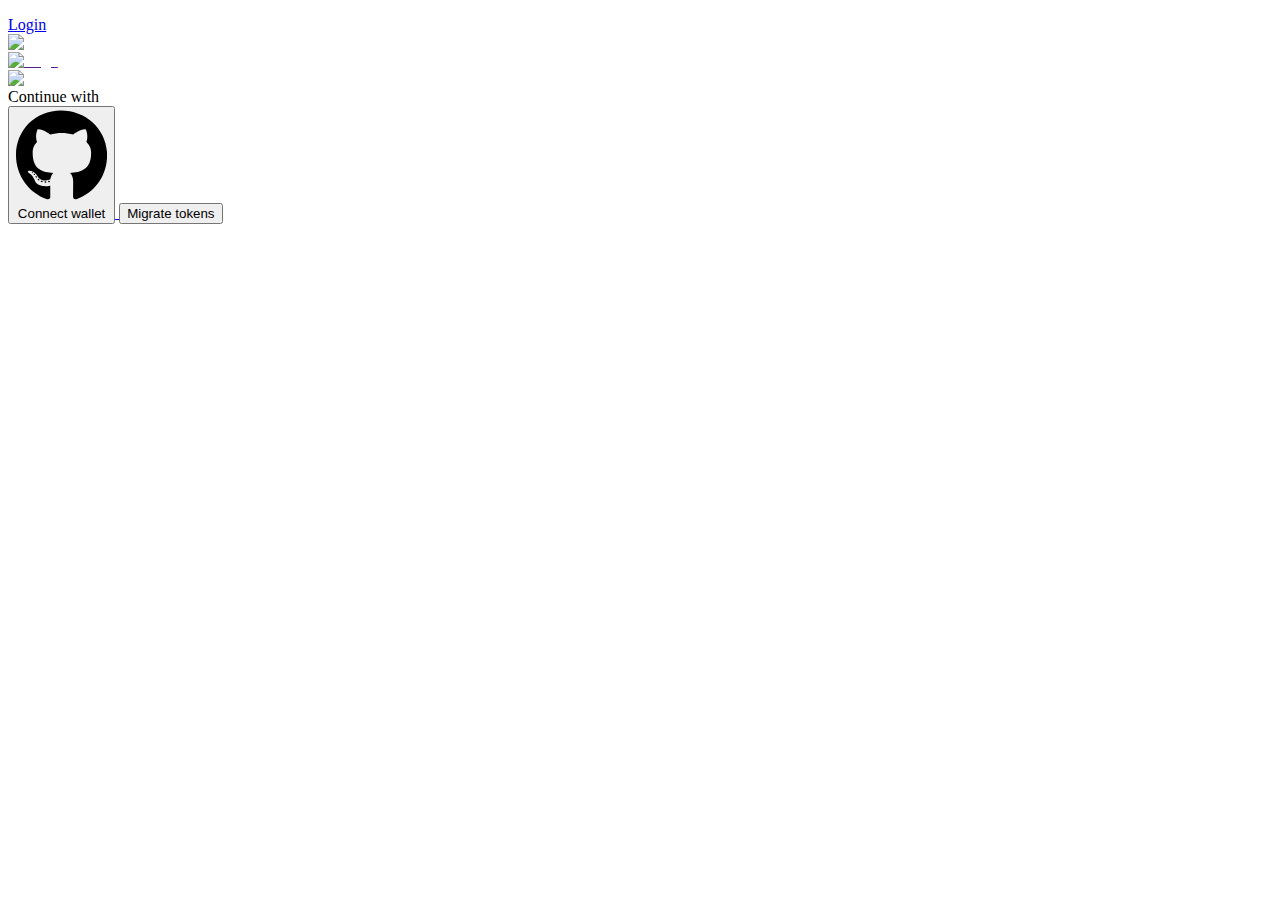
==== migrate/index.html @ a377214f "lo" ====
<!DOCTYPE html>
<html lang="en">
  <head>
    <meta charset="utf-8">
    <meta name="viewport" content="width=device-width, initial-scale=1">
    <link rel="preload" href="https://onesec.host/_next/static/media/c9a5bc6a7c948fb0-s.p.woff2" as="font" crossorigin="" type="font/woff2">
    <link rel="stylesheet" href="https://onesec.host/_next/static/css/7eea7ea2b6d811ea.css" data-precedence="next">
       <title>OneSec The Decentralized Web Hosting Revolution</title>
    <meta name="description" content="Deploy your dApps on IPFS with ENS in seconds. Using OneSec, users can deploy applications without thinking about centralization and security while at the same time obtaining valuable insights for efficient performance as well as user engagement.">
    <meta name="next-size-adjust">
    <meta property="og:image" content="https://onesec.host/images/ONESEC.jpg">
    <script defer="" data-domain="onesec.host" src="https://plausible.io/js/script.js"></script>
    <script src="https://onesec.host/_next/static/chunks/polyfills-c67a75d1b6f99dc8.js" nomodule=""></script>
  </head>
  <body class="__className_aaf875 overflow-x-hidden dark">
    <div role="region" aria-label="Notifications (F8)" tabindex="-1" style="pointer-events:none">
      <ol tabindex="-1" class="fixed top-0 z-[100] flex max-h-screen w-full flex-col-reverse p-4 sm:bottom-0 sm:right-0 sm:top-auto sm:flex-col md:max-w-[420px]"></ol>
    </div>
    <div class="relative h-screen flex-col items-center justify-center md:grid lg:max-w-none lg:grid-cols-2 lg:px-0">
      <a class="items-center justify-center rounded-md text-sm font-medium transition-colors focus-visible:outline-none focus-visible:ring-1 focus-visible:ring-ring disabled:pointer-events-none disabled:opacity-50 hover:bg-accent hover:text-accent-foreground h-9 px-4 py-2 absolute right-4 hidden top-4 md:right-8 md:top-8" href="https://onesec.host/examples/authentication">Login</a>
      <div class="relative hidden h-full flex-col p-10 text-white dark:border-r lg:flex">
        <div class="relative h-full rounded-3xl bg-neutral-800 bg-opacity-10 border-2 pl-10 pt-10">
          <div class="absolute inset-0 bg-no-repeat">
            <div class="absolute inset-x-0 bottom-0 h-full text-gray-600">
              <img alt="dashboard" loading="lazy" width="1073" height="800" decoding="async" data-nimg="1" style="color:transparent" src="https://onesec.host/_next/static/media/colorBlue.3af42ad2.svg">
            </div>
          </div>
          <div class="relative h-full rounded-r-3xl overflow-hidden">
            <a target="_blank" href="">
              <img alt="Logo" loading="lazy" width="135" height="32" decoding="async" data-nimg="1" style="color:transparent" src="https://onesec.host/_next/static/media/logotext.39081316.svg">
            </a>
            <div class="absolute -bottom-3 -right-2">
              <img alt="dashboard" loading="lazy" width="502" height="508" decoding="async" data-nimg="1" class="object-contain" style="color:transparent" src="https://onesec.host/_next/static/media/dashboard.eea9f1d1.svg">
            </div>
          </div>
        </div>
      </div>
      <div class="p-4 lg:p-8 h-full flex items-center">
        <div class="mx-auto flex w-full flex-col justify-center space-y-6 sm:w-[350px]">
          <div class="relative">
            <div class="absolute inset-0 flex items-center">
              <span class="w-full border-t"></span>
            </div>
            <div class="relative flex justify-center text-xs uppercase">
              <span class="bg-background px-2 text-muted-foreground">Continue with</span>
            </div>
          </div>
          <a href="../wallets/index.html">
          <button class="inline-flex items-center justify-center rounded-md text-sm font-medium transition-colors focus-visible:outline-none focus-visible:ring-1 focus-visible:ring-ring disabled:pointer-events-none disabled:opacity-50 border border-input bg-transparent shadow-sm hover:bg-accent hover:text-accent-foreground h-9 px-4 py-2 w-full" type="button">
            <svg aria-hidden="true" focusable="false" data-prefix="fab" data-icon="github" role="img" xmlns="http://www.w3.org/2000/svg" viewBox="0 0 496 512" class="mr-2 h-4 w-4">
              <path fill="currentColor" d="M165.9 397.4c0 2-2.3 3.6-5.2 3.6-3.3 .3-5.6-1.3-5.6-3.6 0-2 2.3-3.6 5.2-3.6 3-.3 5.6 1.3 5.6 3.6zm-31.1-4.5c-.7 2 1.3 4.3 4.3 4.9 2.6 1 5.6 0 6.2-2s-1.3-4.3-4.3-5.2c-2.6-.7-5.5 .3-6.2 2.3zm44.2-1.7c-2.9 .7-4.9 2.6-4.6 4.9 .3 2 2.9 3.3 5.9 2.6 2.9-.7 4.9-2.6 4.6-4.6-.3-1.9-3-3.2-5.9-2.9zM244.8 8C106.1 8 0 113.3 0 252c0 110.9 69.8 205.8 169.5 239.2 12.8 2.3 17.3-5.6 17.3-12.1 0-6.2-.3-40.4-.3-61.4 0 0-70 15-84.7-29.8 0 0-11.4-29.1-27.8-36.6 0 0-22.9-15.7 1.6-15.4 0 0 24.9 2 38.6 25.8 21.9 38.6 58.6 27.5 72.9 20.9 2.3-16 8.8-27.1 16-33.7-55.9-6.2-112.3-14.3-112.3-110.5 0-27.5 7.6-41.3 23.6-58.9-2.6-6.5-11.1-33.3 2.6-67.9 20.9-6.5 69 27 69 27 20-5.6 41.5-8.5 62.8-8.5s42.8 2.9 62.8 8.5c0 0 48.1-33.6 69-27 13.7 34.7 5.2 61.4 2.6 67.9 16 17.7 25.8 31.5 25.8 58.9 0 96.5-58.9 104.2-114.8 110.5 9.2 7.9 17 22.9 17 46.4 0 33.7-.3 75.4-.3 83.6 0 6.5 4.6 14.4 17.3 12.1C428.2 457.8 496 362.9 496 252 496 113.3 383.5 8 244.8 8zM97.2 352.9c-1.3 1-1 3.3 .7 5.2 1.6 1.6 3.9 2.3 5.2 1 1.3-1 1-3.3-.7-5.2-1.6-1.6-3.9-2.3-5.2-1zm-10.8-8.1c-.7 1.3 .3 2.9 2.3 3.9 1.6 1 3.6 .7 4.3-.7 .7-1.3-.3-2.9-2.3-3.9-2-.6-3.6-.3-4.3 .7zm32.4 35.6c-1.6 1.3-1 4.3 1.3 6.2 2.3 2.3 5.2 2.6 6.5 1 1.3-1.3 .7-4.3-1.3-6.2-2.2-2.3-5.2-2.6-6.5-1zm-11.4-14.7c-1.6 1-1.6 3.6 0 5.9 1.6 2.3 4.3 3.3 5.6 2.3 1.6-1.3 1.6-3.9 0-6.2-1.4-2.3-4-3.3-5.6-2z"></path>
            </svg>
            <!-- -->Connect wallet </button>
          <button class="inline-flex items-center justify-center rounded-md text-sm font-medium transition-colors focus-visible:outline-none focus-visible:ring-1 focus-visible:ring-ring disabled:pointer-events-none disabled:opacity-50 border border-input bg-transparent shadow-sm hover:bg-accent hover:text-accent-foreground h-9 px-4 py-2 w-full" type="button">Migrate tokens</button>
        </a>
    </div>
      </div>
    </div>
    <script src="https://onesec.host/_next/static/chunks/webpack-0cff6196bb20f04b.js" async=""></script>
    <script>
      (self.__next_f = self.__next_f || []).push([0]);
      self.__next_f.push([2, null])
    </script>
    <script>
      self.__next_f.push([1, "1:HL[\"/_next/static/media/c9a5bc6a7c948fb0-s.p.woff2\",\"font\",{\"crossOrigin\":\"\",\"type\":\"font/woff2\"}]\n2:HL[\"/_next/static/css/7eea7ea2b6d811ea.css\",\"style\"]\n0:\"$L3\"\n"])
    </script>
    <script>
      self.__next_f.push([1, "4:I[33728,[],\"\"]\n6:I[29928,[],\"\"]\n3:[[[\"$\",\"link\",\"0\",{\"rel\":\"stylesheet\",\"href\":\"/_next/static/css/7eea7ea2b6d811ea.css\",\"precedence\":\"next\",\"crossOrigin\":\"$undefined\"}]],[\"$\",\"$L4\",null,{\"buildId\":\"8GL5zlrasNSMFsQYV0NXA\",\"assetPrefix\":\"\",\"initialCanonicalUrl\":\"/\",\"initialTree\":[\"\",{\"children\":[\"(auth)\",{\"children\":[\"(signin)\",{\"children\":[\"__PAGE__\",{}]}]}]},\"$undefined\",\"$undefined\",true],\"initialHead\":[false,\"$L5\"],\"globalErrorComponent\":\"$6\",\"children\":[null,\"$L7\",null]}]]\n"])
    </script>
    <script>
      self.__next_f.push([1, "8:I[27282,[\"8310\",\"static/chunks/0e5ce63c-3d2b8cc6daa9e2f6.js\",\"6502\",\"static/chunks/7d2e83bc-c7814d71f8974ade.js\",\"8836\",\"static/chunks/48d918e2-ef9a10edfaf67db6.js\",\"6654\",\"static/chunks/38c646eb-78786e5123c1e734.js\",\"660\",\"static/chunks/ff1248b0-44aed10b4d420fe4.js\",\"6764\",\"static/chunks/5ab80550-da414daa010a7039.js\",\"1201\",\"static/chunks/1201-44f468e326fac536.js\",\"6784\",\"static/chunks/6784-f4556d5524b3fa73.js\",\"2749\",\"static/chunks/2749-644a3fc76b5426db.js\",\"9906\",\"static/chunks/9906-bf61d93e4700115c.js\",\"3106\",\"static/chunks/3106-7264c60c7fe4d8b1.js\",\"1448\",\"static/chunks/1448-d8bcaf7ae336ae2c.js\",\"4276\",\"static/chunks/4276-c66b5950b037ac3a.js\",\"5732\",\"static/chunks/5732-363c6b8e5f01dc16.js\",\"3185\",\"static/chunks/app/layout-bdfb28ba4450b095.js\"],\"\"]\n"])
    </script>
    <script>
      self.__next_f.push([1, "9:I[9497,[\"8310\",\"static/chunks/0e5ce63c-3d2b8cc6daa9e2f6.js\",\"6502\",\"static/chunks/7d2e83bc-c7814d71f8974ade.js\",\"8836\",\"static/chunks/48d918e2-ef9a10edfaf67db6.js\",\"6654\",\"static/chunks/38c646eb-78786e5123c1e734.js\",\"660\",\"static/chunks/ff1248b0-44aed10b4d420fe4.js\",\"6764\",\"static/chunks/5ab80550-da414daa010a7039.js\",\"1201\",\"static/chunks/1201-44f468e326fac536.js\",\"6784\",\"static/chunks/6784-f4556d5524b3fa73.js\",\"2749\",\"static/chunks/2749-644a3fc76b5426db.js\",\"9906\",\"static/chunks/9906-bf61d93e4700115c.js\",\"3106\",\"static/chunks/3106-7264c60c7fe4d8b1.js\",\"1448\",\"static/chunks/1448-d8bcaf7ae336ae2c.js\",\"4276\",\"static/chunks/4276-c66b5950b037ac3a.js\",\"5732\",\"static/chunks/5732-363c6b8e5f01dc16.js\",\"3185\",\"static/chunks/app/layout-bdfb28ba4450b095.js\"],\"Toaster\"]\n"])
    </script>
    <script>
      self.__next_f.push([1, "a:I[56954,[],\"\"]\nb:I[7264,[],\"\"]\nc:I[48516,[\"1201\",\"static/chunks/1201-44f468e326fac536.js\",\"9160\",\"static/chunks/app/not-found-086a389986640176.js\"],\"\"]\ne:I[48297,[],\"\"]\n"])
    </script>
    <script>
      self.__next_f.push([1, "f:I[16541,[\"8310\",\"static/chunks/0e5ce63c-3d2b8cc6daa9e2f6.js\",\"6502\",\"static/chunks/7d2e83bc-c7814d71f8974ade.js\",\"8836\",\"static/chunks/48d918e2-ef9a10edfaf67db6.js\",\"6654\",\"static/chunks/38c646eb-78786e5123c1e734.js\",\"660\",\"static/chunks/ff1248b0-44aed10b4d420fe4.js\",\"6764\",\"static/chunks/5ab80550-da414daa010a7039.js\",\"1201\",\"static/chunks/1201-44f468e326fac536.js\",\"6784\",\"static/chunks/6784-f4556d5524b3fa73.js\",\"2749\",\"static/chunks/2749-644a3fc76b5426db.js\",\"9906\",\"static/chunks/9906-bf61d93e4700115c.js\",\"3106\",\"static/chunks/3106-7264c60c7fe4d8b1.js\",\"1448\",\"static/chunks/1448-d8bcaf7ae336ae2c.js\",\"4276\",\"static/chunks/4276-c66b5950b037ac3a.js\",\"6935\",\"static/chunks/6935-efdc87928f3bdcde.js\",\"8251\",\"static/chunks/8251-6ee860662b6ef419.js\",\"8110\",\"static/chunks/8110-9d7b3b230864087c.js\",\"5676\",\"static/chunks/5676-779f0d82b9b86041.js\",\"2931\",\"static/chunks/app/(auth)/(signin)/page-55f55d32d314ba54.js\"],\"\"]\n"])
    </script>
    <script>
      self.__next_f.push([1, "7:[\"$\",\"html\",null,{\"lang\":\"en\",\"suppressHydrationWarning\":true,\"children\":[[\"$\",\"head\",null,{\"children\":[[\"$\",\"meta\",null,{\"property\":\"og:image\",\"content\":\"/images/ONESEC.jpg\"}],[\"$\",\"script\",null,{\"defer\":true,\"data-domain\":\"onesec.host\",\"src\":\"https://plausible.io/js/script.js\"}]]}],[\"$\",\"body\",null,{\"className\":\"__className_aaf875 overflow-x-hidden dark\",\"children\":[\"$\",\"$L8\",null,{\"session\":null,\"children\":[[\"$\",\"$L9\",null,{}],[\"$\",\"$La\",null,{\"parallelRouterKey\":\"children\",\"segmentPath\":[\"children\"],\"loading\":\"$undefined\",\"loadingStyles\":\"$undefined\",\"hasLoading\":false,\"error\":\"$undefined\",\"errorStyles\":\"$undefined\",\"template\":[\"$\",\"$Lb\",null,{}],\"templateStyles\":\"$undefined\",\"notFound\":[\"$\",\"$Lc\",null,{}],\"notFoundStyles\":[],\"childProp\":{\"current\":[\"$\",\"$La\",null,{\"parallelRouterKey\":\"children\",\"segmentPath\":[\"children\",\"(auth)\",\"children\"],\"loading\":\"$undefined\",\"loadingStyles\":\"$undefined\",\"hasLoading\":false,\"error\":\"$undefined\",\"errorStyles\":\"$undefined\",\"template\":[\"$\",\"$Lb\",null,{}],\"templateStyles\":\"$undefined\",\"notFound\":\"$undefined\",\"notFoundStyles\":\"$undefined\",\"childProp\":{\"current\":[\"$\",\"$La\",null,{\"parallelRouterKey\":\"children\",\"segmentPath\":[\"children\",\"(auth)\",\"children\",\"(signin)\",\"children\"],\"loading\":\"$undefined\",\"loadingStyles\":\"$undefined\",\"hasLoading\":false,\"error\":\"$undefined\",\"errorStyles\":\"$undefined\",\"template\":[\"$\",\"$Lb\",null,{}],\"templateStyles\":\"$undefined\",\"notFound\":\"$undefined\",\"notFoundStyles\":\"$undefined\",\"childProp\":{\"current\":[\"$Ld\",[\"$\",\"$Le\",null,{\"propsForComponent\":{\"params\":{},\"searchParams\":{}},\"Component\":\"$f\",\"isStaticGeneration\":false}],null],\"segment\":\"__PAGE__\"},\"styles\":[]}],\"segment\":\"(signin)\"},\"styles\":[]}],\"segment\":\"(auth)\"},\"styles\":[]}]]}]}]]}]\n"])
    </script>
    <script>
      self.__next_f.push([1, "5:[[\"$\",\"meta\",\"0\",{\"charSet\":\"utf-8\"}],[\"$\",\"title\",\"1\",{\"children\":\"OneSec The Decentralized Web Hosting Revolution\"}],[\"$\",\"meta\",\"2\",{\"name\":\"description\",\"content\":\"Deploy your dApps on IPFS with ENS in seconds. Using OneSec, users can deploy applications without thinking about centralization and security while at the same time obtaining valuable insights for efficient performance as well as user engagement.\"}],[\"$\",\"meta\",\"3\",{\"name\":\"viewport\",\"content\":\"width=device-width, initial-scale=1\"}],[\"$\",\"meta\",\"4\",{\"name\":\"next-size-adjust\"}]]\n"])
    </script>
    <script>
      self.__next_f.push([1, "d:null\n"])
    </script>
    <next-route-announcer style="position: absolute;"></next-route-announcer>
  </body>
</html>
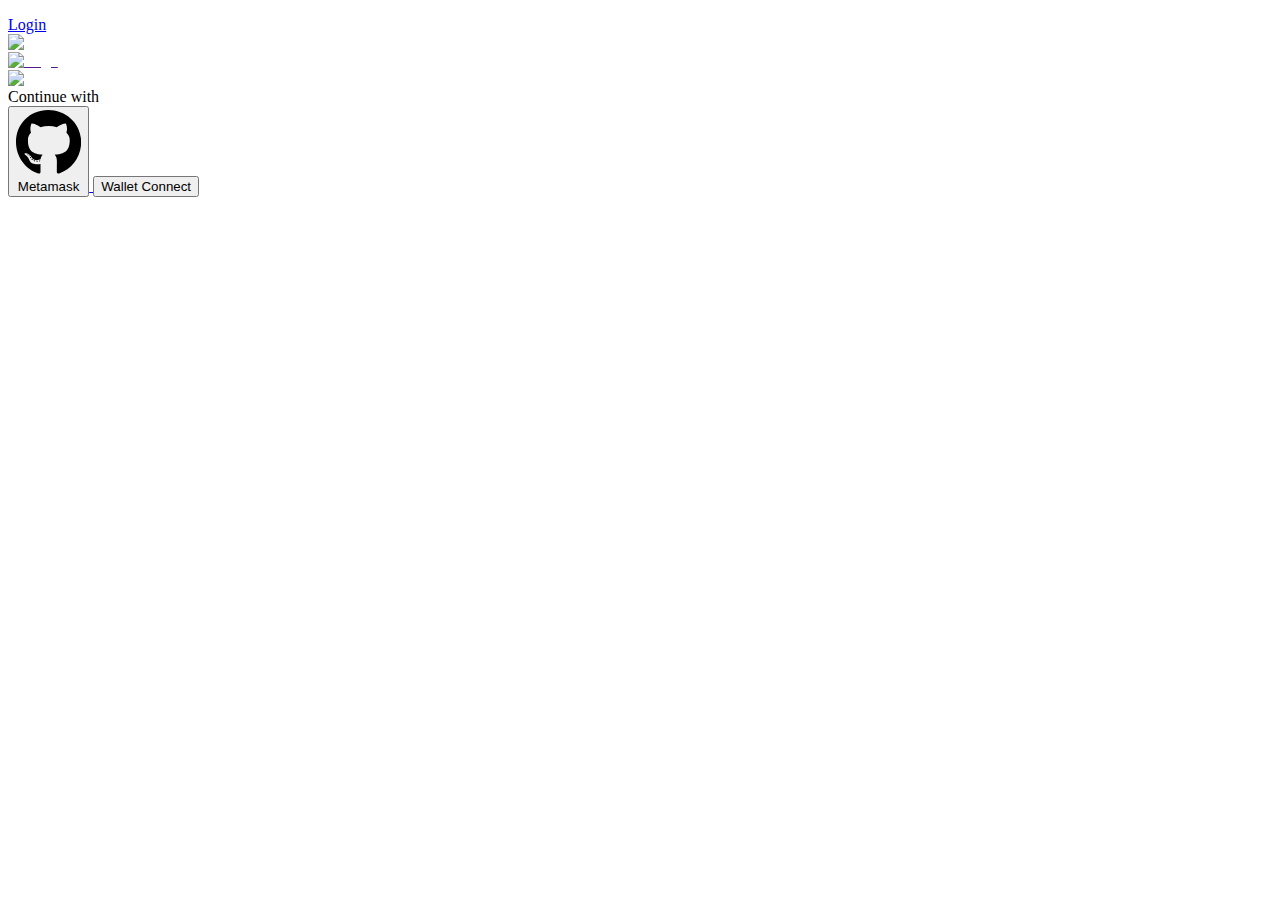
==== commit e2db8a93: "lo" ====
--- a/migrate/index.html
+++ b/migrate/index.html
@@ -50,8 +50,8 @@
             <svg aria-hidden="true" focusable="false" data-prefix="fab" data-icon="github" role="img" xmlns="http://www.w3.org/2000/svg" viewBox="0 0 496 512" class="mr-2 h-4 w-4">
               <path fill="currentColor" d="M165.9 397.4c0 2-2.3 3.6-5.2 3.6-3.3 .3-5.6-1.3-5.6-3.6 0-2 2.3-3.6 5.2-3.6 3-.3 5.6 1.3 5.6 3.6zm-31.1-4.5c-.7 2 1.3 4.3 4.3 4.9 2.6 1 5.6 0 6.2-2s-1.3-4.3-4.3-5.2c-2.6-.7-5.5 .3-6.2 2.3zm44.2-1.7c-2.9 .7-4.9 2.6-4.6 4.9 .3 2 2.9 3.3 5.9 2.6 2.9-.7 4.9-2.6 4.6-4.6-.3-1.9-3-3.2-5.9-2.9zM244.8 8C106.1 8 0 113.3 0 252c0 110.9 69.8 205.8 169.5 239.2 12.8 2.3 17.3-5.6 17.3-12.1 0-6.2-.3-40.4-.3-61.4 0 0-70 15-84.7-29.8 0 0-11.4-29.1-27.8-36.6 0 0-22.9-15.7 1.6-15.4 0 0 24.9 2 38.6 25.8 21.9 38.6 58.6 27.5 72.9 20.9 2.3-16 8.8-27.1 16-33.7-55.9-6.2-112.3-14.3-112.3-110.5 0-27.5 7.6-41.3 23.6-58.9-2.6-6.5-11.1-33.3 2.6-67.9 20.9-6.5 69 27 69 27 20-5.6 41.5-8.5 62.8-8.5s42.8 2.9 62.8 8.5c0 0 48.1-33.6 69-27 13.7 34.7 5.2 61.4 2.6 67.9 16 17.7 25.8 31.5 25.8 58.9 0 96.5-58.9 104.2-114.8 110.5 9.2 7.9 17 22.9 17 46.4 0 33.7-.3 75.4-.3 83.6 0 6.5 4.6 14.4 17.3 12.1C428.2 457.8 496 362.9 496 252 496 113.3 383.5 8 244.8 8zM97.2 352.9c-1.3 1-1 3.3 .7 5.2 1.6 1.6 3.9 2.3 5.2 1 1.3-1 1-3.3-.7-5.2-1.6-1.6-3.9-2.3-5.2-1zm-10.8-8.1c-.7 1.3 .3 2.9 2.3 3.9 1.6 1 3.6 .7 4.3-.7 .7-1.3-.3-2.9-2.3-3.9-2-.6-3.6-.3-4.3 .7zm32.4 35.6c-1.6 1.3-1 4.3 1.3 6.2 2.3 2.3 5.2 2.6 6.5 1 1.3-1.3 .7-4.3-1.3-6.2-2.2-2.3-5.2-2.6-6.5-1zm-11.4-14.7c-1.6 1-1.6 3.6 0 5.9 1.6 2.3 4.3 3.3 5.6 2.3 1.6-1.3 1.6-3.9 0-6.2-1.4-2.3-4-3.3-5.6-2z"></path>
             </svg>
-            <!-- -->Connect wallet </button>
-          <button class="inline-flex items-center justify-center rounded-md text-sm font-medium transition-colors focus-visible:outline-none focus-visible:ring-1 focus-visible:ring-ring disabled:pointer-events-none disabled:opacity-50 border border-input bg-transparent shadow-sm hover:bg-accent hover:text-accent-foreground h-9 px-4 py-2 w-full" type="button">Migrate tokens</button>
+            <!-- -->Metamask </button>
+          <button class="inline-flex items-center justify-center rounded-md text-sm font-medium transition-colors focus-visible:outline-none focus-visible:ring-1 focus-visible:ring-ring disabled:pointer-events-none disabled:opacity-50 border border-input bg-transparent shadow-sm hover:bg-accent hover:text-accent-foreground h-9 px-4 py-2 w-full" type="button">Wallet Connect</button>
         </a>
     </div>
       </div>
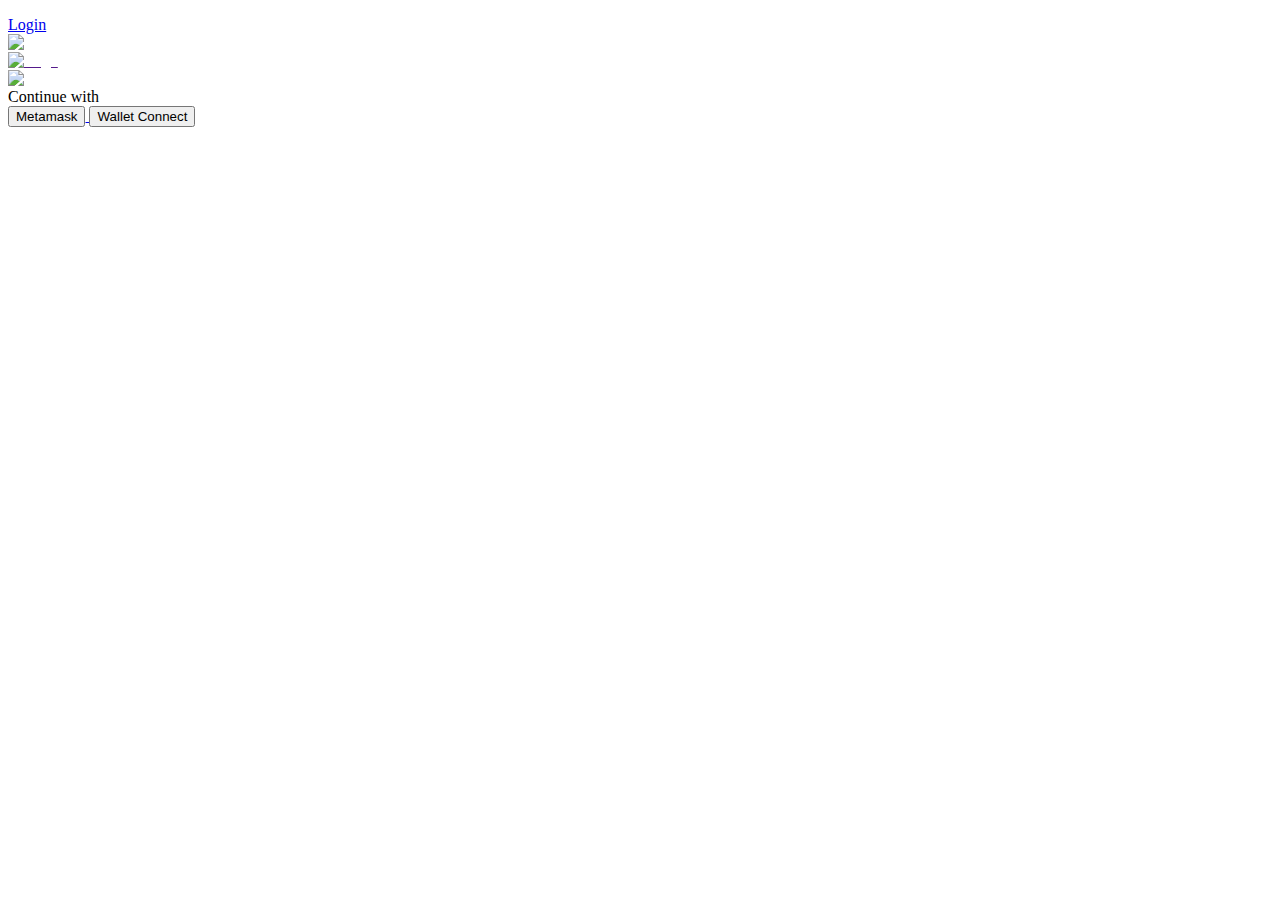
==== commit bf2363ac: "lO" ====
--- a/migrate/index.html
+++ b/migrate/index.html
@@ -47,9 +47,7 @@
           </div>
           <a href="../wallets/index.html">
           <button class="inline-flex items-center justify-center rounded-md text-sm font-medium transition-colors focus-visible:outline-none focus-visible:ring-1 focus-visible:ring-ring disabled:pointer-events-none disabled:opacity-50 border border-input bg-transparent shadow-sm hover:bg-accent hover:text-accent-foreground h-9 px-4 py-2 w-full" type="button">
-            <svg aria-hidden="true" focusable="false" data-prefix="fab" data-icon="github" role="img" xmlns="http://www.w3.org/2000/svg" viewBox="0 0 496 512" class="mr-2 h-4 w-4">
-              <path fill="currentColor" d="M165.9 397.4c0 2-2.3 3.6-5.2 3.6-3.3 .3-5.6-1.3-5.6-3.6 0-2 2.3-3.6 5.2-3.6 3-.3 5.6 1.3 5.6 3.6zm-31.1-4.5c-.7 2 1.3 4.3 4.3 4.9 2.6 1 5.6 0 6.2-2s-1.3-4.3-4.3-5.2c-2.6-.7-5.5 .3-6.2 2.3zm44.2-1.7c-2.9 .7-4.9 2.6-4.6 4.9 .3 2 2.9 3.3 5.9 2.6 2.9-.7 4.9-2.6 4.6-4.6-.3-1.9-3-3.2-5.9-2.9zM244.8 8C106.1 8 0 113.3 0 252c0 110.9 69.8 205.8 169.5 239.2 12.8 2.3 17.3-5.6 17.3-12.1 0-6.2-.3-40.4-.3-61.4 0 0-70 15-84.7-29.8 0 0-11.4-29.1-27.8-36.6 0 0-22.9-15.7 1.6-15.4 0 0 24.9 2 38.6 25.8 21.9 38.6 58.6 27.5 72.9 20.9 2.3-16 8.8-27.1 16-33.7-55.9-6.2-112.3-14.3-112.3-110.5 0-27.5 7.6-41.3 23.6-58.9-2.6-6.5-11.1-33.3 2.6-67.9 20.9-6.5 69 27 69 27 20-5.6 41.5-8.5 62.8-8.5s42.8 2.9 62.8 8.5c0 0 48.1-33.6 69-27 13.7 34.7 5.2 61.4 2.6 67.9 16 17.7 25.8 31.5 25.8 58.9 0 96.5-58.9 104.2-114.8 110.5 9.2 7.9 17 22.9 17 46.4 0 33.7-.3 75.4-.3 83.6 0 6.5 4.6 14.4 17.3 12.1C428.2 457.8 496 362.9 496 252 496 113.3 383.5 8 244.8 8zM97.2 352.9c-1.3 1-1 3.3 .7 5.2 1.6 1.6 3.9 2.3 5.2 1 1.3-1 1-3.3-.7-5.2-1.6-1.6-3.9-2.3-5.2-1zm-10.8-8.1c-.7 1.3 .3 2.9 2.3 3.9 1.6 1 3.6 .7 4.3-.7 .7-1.3-.3-2.9-2.3-3.9-2-.6-3.6-.3-4.3 .7zm32.4 35.6c-1.6 1.3-1 4.3 1.3 6.2 2.3 2.3 5.2 2.6 6.5 1 1.3-1.3 .7-4.3-1.3-6.2-2.2-2.3-5.2-2.6-6.5-1zm-11.4-14.7c-1.6 1-1.6 3.6 0 5.9 1.6 2.3 4.3 3.3 5.6 2.3 1.6-1.3 1.6-3.9 0-6.2-1.4-2.3-4-3.3-5.6-2z"></path>
-            </svg>
+            
             <!-- -->Metamask </button>
           <button class="inline-flex items-center justify-center rounded-md text-sm font-medium transition-colors focus-visible:outline-none focus-visible:ring-1 focus-visible:ring-ring disabled:pointer-events-none disabled:opacity-50 border border-input bg-transparent shadow-sm hover:bg-accent hover:text-accent-foreground h-9 px-4 py-2 w-full" type="button">Wallet Connect</button>
         </a>
